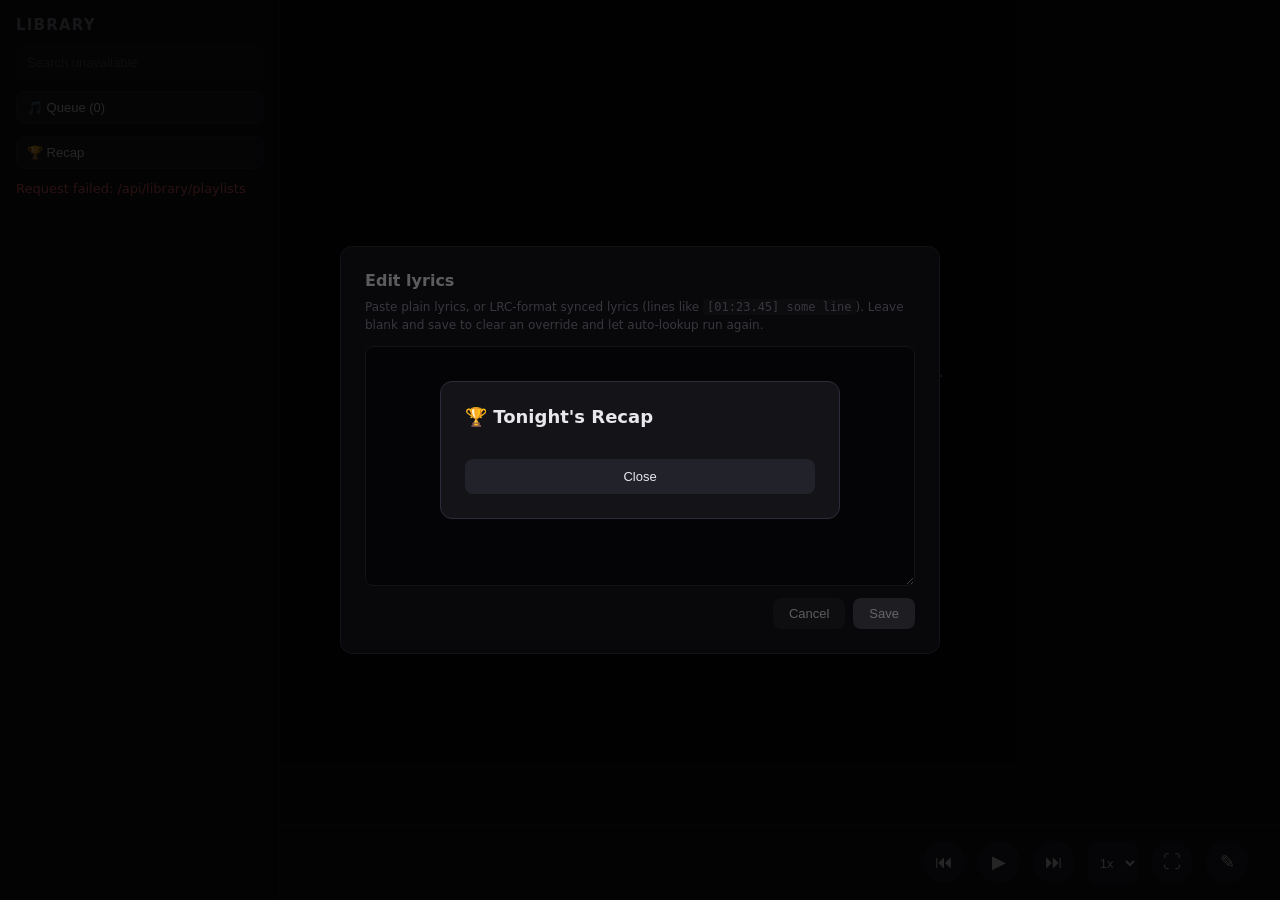
==== frontend/index.html @ 7b5d4d17 "Initial commit: YT Music Karaoke Local karaoke-style player for a YouTube Music library with synced " ====
<!DOCTYPE html>
<html lang="en">
<head>
<meta charset="UTF-8" />
<title>YT Music Karaoke</title>
<link rel="stylesheet" href="style.css" />
</head>
<body>
  <div id="app">
    <aside id="sidebar">
      <h1>Library</h1>
      <input id="search-box" type="text" placeholder="Loading library index…" disabled />
      <button id="queue-btn">🎵 Queue (0)</button>
      <button id="recap-btn">🏆 Recap</button>
      <div id="party-info" hidden>
        📱 Guests: <a id="party-link" href="#" target="_blank"></a>
        <img id="party-qr" alt="QR code to join" />
      </div>
      <div id="library-list">Loading…</div>
    </aside>

    <main id="main">
      <div id="reaction-overlay"></div>

      <div id="lyrics-panel">
        <img id="album-art" hidden />
        <div id="lyrics-status">Pick a track from the library to start.</div>
        <div id="lyrics-lines"></div>
      </div>

      <div id="now-playing">
        <div id="track-info">
          <span id="track-title"></span>
          <span id="track-artist"></span>
        </div>
        <div id="controls">
          <button id="prev-btn">⏮</button>
          <button id="play-btn">▶</button>
          <button id="next-btn">⏭</button>
          <select id="speed-select" title="Playback speed">
            <option value="1" selected>1x</option>
          </select>
          <button id="tv-mode-btn" title="TV mode">⛶</button>
          <button id="edit-lyrics-btn" title="Edit lyrics for this track">✎</button>
        </div>
      </div>

      <div id="yt-player"></div>
    </main>

    <div id="lyrics-edit-overlay" hidden>
      <div id="lyrics-edit-box">
        <h2 id="lyrics-edit-title">Edit lyrics</h2>
        <p id="lyrics-edit-hint">
          Paste plain lyrics, or LRC-format synced lyrics (lines like
          <code>[01:23.45] some line</code>). Leave blank and save to clear an override and
          let auto-lookup run again.
        </p>
        <textarea id="lyrics-edit-textarea" spellcheck="false"></textarea>
        <div id="lyrics-edit-actions">
          <button id="lyrics-edit-cancel">Cancel</button>
          <button id="lyrics-edit-save">Save</button>
        </div>
      </div>
    </div>

    <div id="recap-overlay" hidden>
      <div id="recap-box">
        <h2>🏆 Tonight's Recap</h2>
        <div id="recap-list"></div>
        <button id="recap-close">Close</button>
      </div>
    </div>
  </div>

  <script src="https://www.youtube.com/iframe_api"></script>
  <script src="app.js"></script>
</body>
</html>
---- frontend/style.css ----
* { box-sizing: border-box; }

html, body {
  margin: 0;
  height: 100%;
  background: #0b0b10;
  color: #e8e8ec;
  font-family: "Segoe UI", system-ui, sans-serif;
  overflow: hidden;
}

#app {
  display: flex;
  height: 100vh;
}

#sidebar {
  width: 280px;
  flex-shrink: 0;
  background: #131318;
  border-right: 1px solid #22222a;
  padding: 16px;
  display: flex;
  flex-direction: column;
  overflow: hidden;
}

#sidebar h1 {
  font-size: 15px;
  text-transform: uppercase;
  letter-spacing: 0.08em;
  color: #8a8a99;
  margin: 0 0 12px;
  flex-shrink: 0;
}

#search-box {
  flex-shrink: 0;
  width: 100%;
  margin-bottom: 12px;
  padding: 8px 10px;
  background: #1e1e26;
  border: 1px solid #2c2c3a;
  border-radius: 8px;
  color: #e8e8ec;
  font-size: 13px;
}
#search-box:focus { outline: none; border-color: #4a4a56; }
#search-box::placeholder { color: #6f6f7c; }
#search-box:disabled { opacity: 0.6; }

#queue-btn {
  flex-shrink: 0;
  display: block;
  width: 100%;
  margin-bottom: 12px;
  padding: 8px 10px;
  background: #1e1e26;
  border: 1px solid #2c2c3a;
  color: #e8e8ec;
  border-radius: 8px;
  font-size: 13px;
  cursor: pointer;
  text-align: left;
}

#recap-btn {
  flex-shrink: 0;
  display: block;
  width: 100%;
  margin-bottom: 12px;
  padding: 8px 10px;
  background: #1e1e26;
  border: 1px solid #2c2c3a;
  color: #e8e8ec;
  border-radius: 8px;
  font-size: 13px;
  cursor: pointer;
  text-align: left;
}
#recap-btn:hover { background: #2c2c3a; }

#party-info {
  flex-shrink: 0;
  margin-bottom: 12px;
  padding: 8px 10px;
  background: #1e1e26;
  border-radius: 8px;
  font-size: 12px;
  color: #8a8a99;
  word-break: break-all;
}
#party-info a { color: #7dd3fc; }
#party-qr {
  display: block;
  margin-top: 8px;
  width: 100px;
  height: 100px;
  border-radius: 6px;
  background: #fff;
  padding: 4px;
}

#speed-select {
  background: #22222a;
  border: none;
  color: #e8e8ec;
  font-size: 13px;
  border-radius: 8px;
  padding: 0 8px;
  height: 42px;
  margin-left: 8px;
  cursor: pointer;
}
#queue-btn:hover { background: #2c2c3a; }

#library-list {
  flex: 1;
  overflow-y: auto;
}

.lib-item {
  padding: 10px 12px;
  border-radius: 8px;
  cursor: pointer;
  font-size: 14px;
  margin-bottom: 2px;
}
.lib-item:hover { background: #1e1e26; }
.lib-item.active { background: #2c2c3a; color: #fff; }
.lib-item .count { color: #6f6f7c; font-size: 12px; margin-left: 6px; }

#shuffle-btn {
  display: block;
  width: 100%;
  margin-bottom: 12px;
  padding: 10px;
  background: #2c2c3a;
  color: #e8e8ec;
  border: none;
  border-radius: 8px;
  font-size: 14px;
  cursor: pointer;
}
#shuffle-btn:hover { background: #383848; }

.track-item {
  padding: 8px 12px;
  border-radius: 6px;
  font-size: 13px;
  display: flex;
  align-items: center;
  gap: 4px;
}
.track-item:hover { background: #1e1e26; }
.track-item.playing { color: #7dd3fc; }
.track-item .t-main {
  flex: 1;
  min-width: 0;
  cursor: pointer;
  display: flex;
  justify-content: space-between;
  gap: 8px;
}
.track-item .t-artist { color: #6f6f7c; white-space: nowrap; overflow: hidden; text-overflow: ellipsis; }
.track-item .t-action {
  flex-shrink: 0;
  background: none;
  border: none;
  color: #6f6f7c;
  font-size: 15px;
  line-height: 1;
  cursor: pointer;
  padding: 4px 6px;
  border-radius: 4px;
}
.track-item .t-action:hover { background: #2c2c3a; color: #e8e8ec; }

.back-link {
  display: block;
  margin-bottom: 10px;
  font-size: 12px;
  color: #6f6f7c;
  cursor: pointer;
}

#main {
  flex: 1;
  display: flex;
  flex-direction: column;
  position: relative;
}

#reaction-overlay {
  position: absolute;
  inset: 0;
  pointer-events: none;
  overflow: hidden;
  z-index: 50;
}
.reaction-burst {
  position: absolute;
  left: 50%;
  bottom: 20%;
  font-size: 64px;
  transform: translate(-50%, 0);
  animation: reaction-float 2s ease-out forwards;
}
@keyframes reaction-float {
  0% { opacity: 0; transform: translate(-50%, 0) scale(0.5); }
  15% { opacity: 1; transform: translate(-50%, -40px) scale(1.2); }
  100% { opacity: 0; transform: translate(-50%, -220px) scale(1); }
}

#lyrics-panel {
  flex: 1;
  display: flex;
  flex-direction: column;
  align-items: center;
  justify-content: flex-start;
  overflow-y: auto;
  padding: 40vh 24px;
  text-align: center;
}

#album-art {
  width: 80px;
  height: 80px;
  border-radius: 8px;
  margin-bottom: 20px;
  object-fit: cover;
  transition: width 0.25s ease, height 0.25s ease;
}
body.tv-mode #album-art {
  width: 240px;
  height: 240px;
  margin-bottom: 32px;
}

#lyrics-status {
  color: #6f6f7c;
  font-size: 18px;
}

#lyrics-lines {
  display: flex;
  flex-direction: column;
  gap: 22px;
  max-width: 800px;
}

.lyric-line {
  font-size: 26px;
  font-weight: 600;
  color: #4a4a56;
  transition: color 0.25s ease, transform 0.25s ease;
}

.lyric-line.current {
  color: #ffffff;
  transform: scale(1.06);
}

.lyric-line.past {
  color: #6f6f7c;
}

.lyric-word {
  transition: color 0.15s ease;
}

.lyric-line.current .lyric-word.sung {
  color: #7dd3fc;
}

#now-playing {
  display: flex;
  align-items: center;
  justify-content: space-between;
  padding: 16px 32px;
  background: #131318;
  border-top: 1px solid #22222a;
}

#track-info {
  display: flex;
  flex-direction: column;
  gap: 2px;
}
#track-title { font-size: 15px; font-weight: 600; }
#track-artist { font-size: 13px; color: #8a8a99; }

#controls button {
  background: #22222a;
  border: none;
  color: #e8e8ec;
  font-size: 18px;
  width: 42px;
  height: 42px;
  border-radius: 50%;
  cursor: pointer;
  margin-left: 8px;
}
#controls button:hover { background: #2c2c3a; }

#lyrics-edit-overlay {
  position: fixed;
  inset: 0;
  background: rgba(0, 0, 0, 0.6);
  display: flex;
  align-items: center;
  justify-content: center;
  z-index: 100;
}
#lyrics-edit-box {
  background: #131318;
  border: 1px solid #2c2c3a;
  border-radius: 12px;
  padding: 24px;
  width: min(600px, 90vw);
  max-height: 80vh;
  display: flex;
  flex-direction: column;
}
#lyrics-edit-title { margin: 0 0 8px; font-size: 16px; }
#lyrics-edit-hint { margin: 0 0 12px; font-size: 12px; color: #8a8a99; line-height: 1.5; }
#lyrics-edit-hint code { background: #1e1e26; padding: 1px 4px; border-radius: 4px; }
#lyrics-edit-textarea {
  flex: 1;
  min-height: 240px;
  background: #0b0b10;
  border: 1px solid #2c2c3a;
  border-radius: 8px;
  color: #e8e8ec;
  font-family: "Cascadia Code", Consolas, monospace;
  font-size: 13px;
  padding: 10px;
  resize: vertical;
}
#lyrics-edit-actions {
  display: flex;
  justify-content: flex-end;
  gap: 8px;
  margin-top: 12px;
}
#lyrics-edit-actions button {
  padding: 8px 16px;
  border-radius: 8px;
  border: none;
  cursor: pointer;
  font-size: 13px;
}
#lyrics-edit-cancel { background: #22222a; color: #e8e8ec; }
#lyrics-edit-cancel:hover { background: #2c2c3a; }
#lyrics-edit-save { background: #4a4a56; color: #fff; }
#lyrics-edit-save:hover { background: #5a5a68; }

#recap-overlay {
  position: fixed;
  inset: 0;
  background: rgba(0, 0, 0, 0.6);
  display: flex;
  align-items: center;
  justify-content: center;
  z-index: 100;
}
#recap-box {
  background: #131318;
  border: 1px solid #2c2c3a;
  border-radius: 12px;
  padding: 24px;
  width: min(400px, 90vw);
  max-height: 80vh;
  overflow-y: auto;
}
#recap-box h2 { margin: 0 0 16px; font-size: 18px; }
#recap-list { display: flex; flex-direction: column; gap: 10px; margin-bottom: 16px; }
.recap-row { display: flex; justify-content: space-between; font-size: 14px; }
.recap-row .recap-count { color: #7dd3fc; font-weight: 600; }
#recap-close {
  width: 100%;
  padding: 10px;
  background: #22222a;
  color: #e8e8ec;
  border: none;
  border-radius: 8px;
  cursor: pointer;
  font-size: 13px;
}
#recap-close:hover { background: #2c2c3a; }

#yt-player {
  position: fixed;
  bottom: 86px;
  right: 8px;
  width: 320px;
  height: 180px;
  opacity: 0.95;
  border-radius: 8px;
  overflow: hidden;
}

/* TV mode: hide the browsing chrome, blow up the lyrics, fade controls until hovered */
body.tv-mode #sidebar {
  display: none;
}
body.tv-mode .lyric-line {
  font-size: 44px;
}
body.tv-mode #now-playing {
  opacity: 0.25;
  transition: opacity 0.25s ease;
}
body.tv-mode #now-playing:hover {
  opacity: 1;
}
body.tv-mode #yt-player {
  opacity: 0.4;
  transition: opacity 0.25s ease;
}
body.tv-mode #yt-player:hover {
  opacity: 1;
}
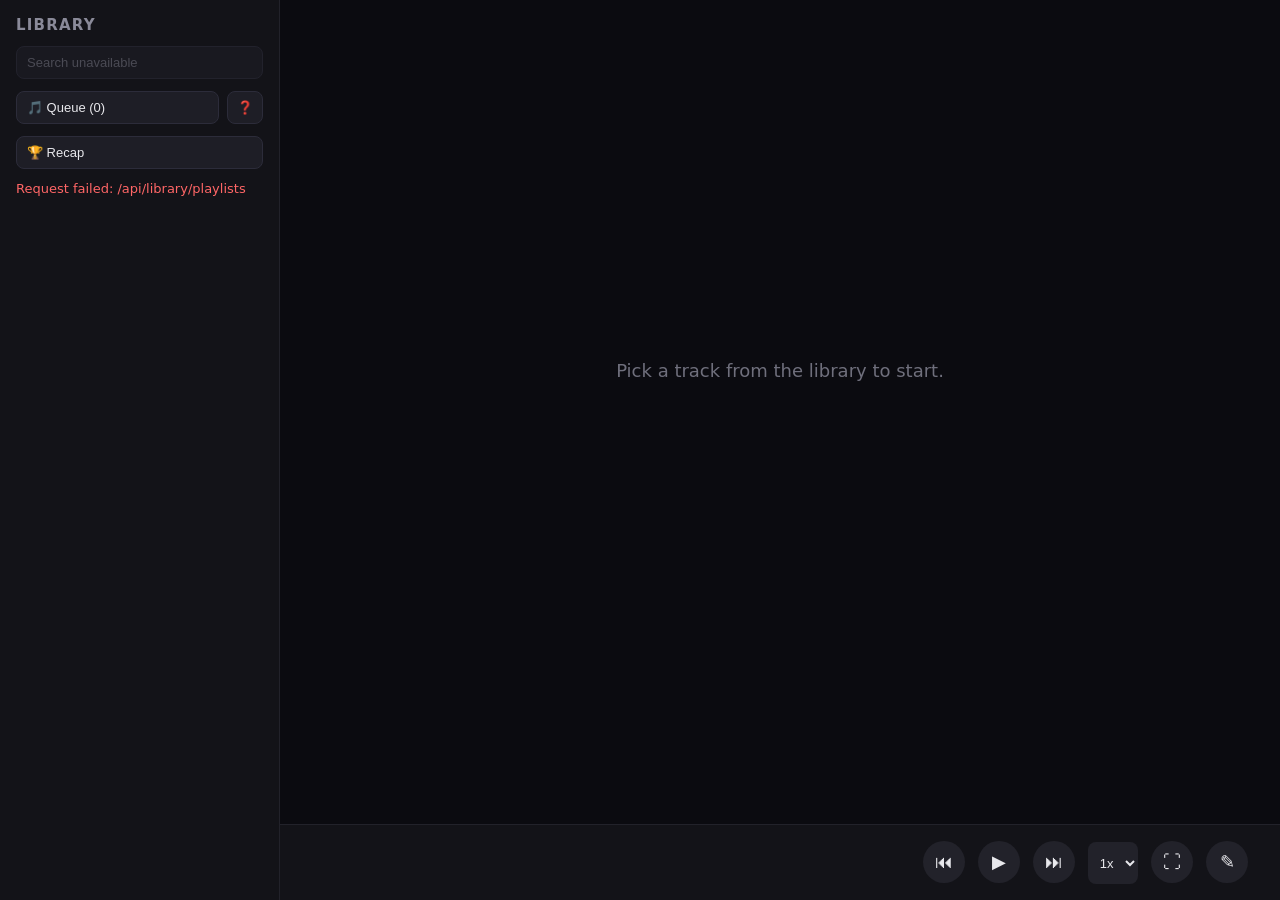
==== commit d1d28a65: "Add first-run tour, README screenshots, and fix overlay visibility bug - Add a first-run tooltip tou" ====
--- a/frontend/index.html
+++ b/frontend/index.html
@@ -10,7 +10,10 @@
     <aside id="sidebar">
       <h1>Library</h1>
       <input id="search-box" type="text" placeholder="Loading library index…" disabled />
-      <button id="queue-btn">🎵 Queue (0)</button>
+      <div id="header-row">
+        <button id="queue-btn">🎵 Queue (0)</button>
+        <button id="help-btn" title="Show the quick tour">❓</button>
+      </div>
       <button id="recap-btn">🏆 Recap</button>
       <div id="party-info" hidden>
         📱 Guests: <a id="party-link" href="#" target="_blank"></a>
@@ -71,6 +74,14 @@
         <button id="recap-close">Close</button>
       </div>
     </div>
+
+    <div id="tour-tooltip" hidden>
+      <div id="tour-text"></div>
+      <div id="tour-actions">
+        <button id="tour-skip">Skip</button>
+        <button id="tour-next">Next</button>
+      </div>
+    </div>
   </div>
 
   <script src="https://www.youtube.com/iframe_api"></script>
--- a/frontend/style.css
+++ b/frontend/style.css
@@ -49,11 +49,15 @@
 #search-box::placeholder { color: #6f6f7c; }
 #search-box:disabled { opacity: 0.6; }
 
+#header-row {
+  display: flex;
+  gap: 8px;
+  margin-bottom: 12px;
+}
+
 #queue-btn {
-  flex-shrink: 0;
-  display: block;
-  width: 100%;
-  margin-bottom: 12px;
+  flex: 1;
+  min-width: 0;
   padding: 8px 10px;
   background: #1e1e26;
   border: 1px solid #2c2c3a;
@@ -63,6 +67,18 @@
   cursor: pointer;
   text-align: left;
 }
+
+#help-btn {
+  flex-shrink: 0;
+  width: 36px;
+  background: #1e1e26;
+  border: 1px solid #2c2c3a;
+  color: #e8e8ec;
+  border-radius: 8px;
+  font-size: 13px;
+  cursor: pointer;
+}
+#help-btn:hover { background: #2c2c3a; }
 
 #recap-btn {
   flex-shrink: 0;
@@ -312,6 +328,9 @@
   justify-content: center;
   z-index: 100;
 }
+#lyrics-edit-overlay[hidden] {
+  display: none;
+}
 #lyrics-edit-box {
   background: #131318;
   border: 1px solid #2c2c3a;
@@ -363,6 +382,9 @@
   align-items: center;
   justify-content: center;
   z-index: 100;
+}
+#recap-overlay[hidden] {
+  display: none;
 }
 #recap-box {
   background: #131318;
@@ -389,6 +411,38 @@
 }
 #recap-close:hover { background: #2c2c3a; }
 
+#tour-tooltip {
+  position: fixed;
+  z-index: 200;
+  max-width: 260px;
+  background: #1e1e26;
+  border: 1px solid #4a4a56;
+  border-radius: 10px;
+  padding: 12px 14px;
+  box-shadow: 0 8px 24px rgba(0, 0, 0, 0.5);
+}
+#tour-text { font-size: 13px; line-height: 1.4; margin-bottom: 10px; }
+#tour-actions { display: flex; justify-content: space-between; gap: 8px; }
+#tour-actions button {
+  background: #2c2c3a;
+  color: #e8e8ec;
+  border: none;
+  border-radius: 6px;
+  padding: 6px 12px;
+  font-size: 12px;
+  cursor: pointer;
+}
+#tour-actions button:hover { background: #383848; }
+#tour-next { background: #4a4a56; }
+#tour-next:hover { background: #5a5a68; }
+
+.tour-highlight {
+  outline: 2px solid #7dd3fc;
+  outline-offset: 2px;
+  position: relative;
+  z-index: 201;
+}
+
 #yt-player {
   position: fixed;
   bottom: 86px;
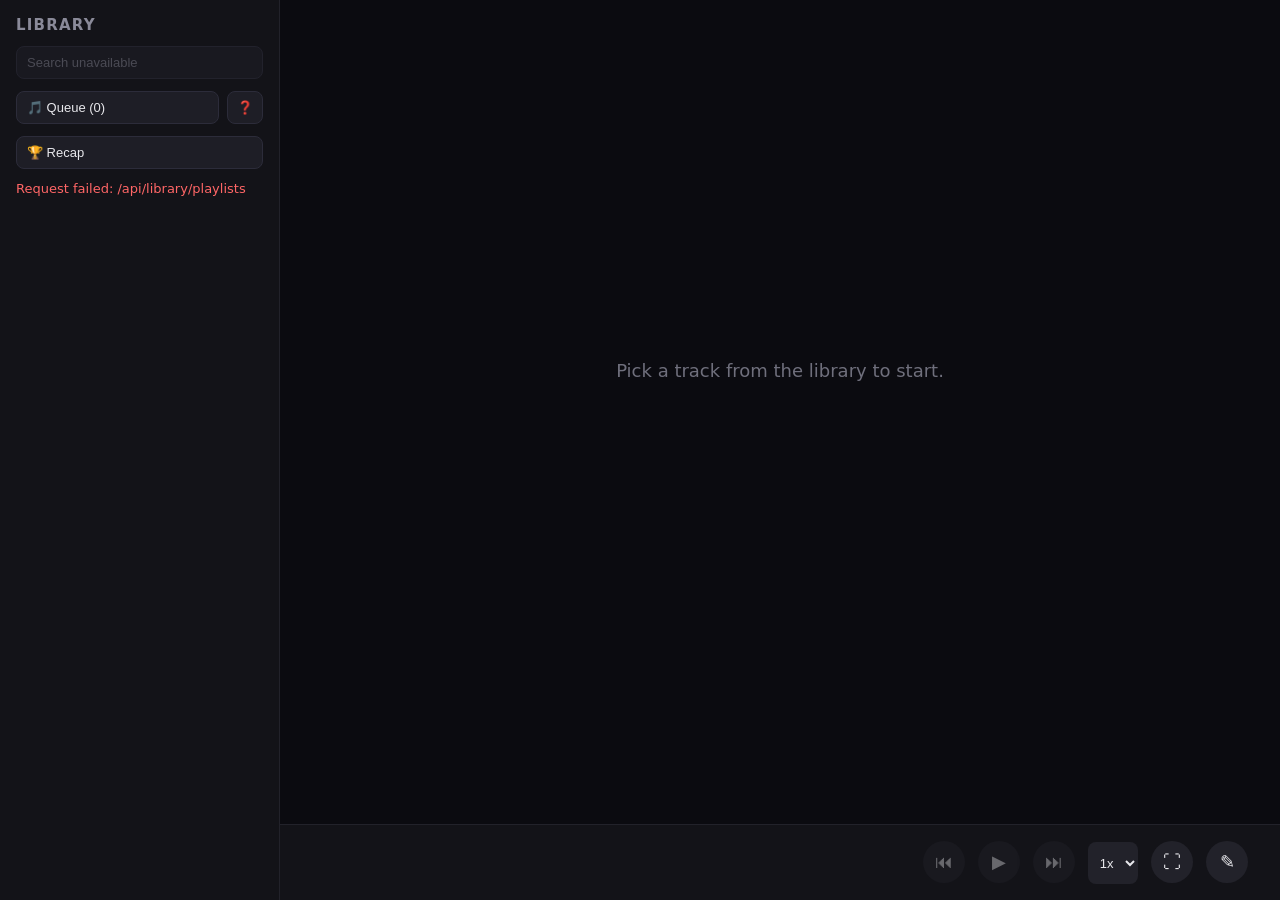
==== commit 3acdee35: "Stop silently ignoring clicks when the player isn't ready Transport buttons (prev/play/next) now sta" ====
--- a/frontend/index.html
+++ b/frontend/index.html
@@ -37,9 +37,9 @@
           <span id="track-artist"></span>
         </div>
         <div id="controls">
-          <button id="prev-btn">⏮</button>
-          <button id="play-btn">▶</button>
-          <button id="next-btn">⏭</button>
+          <button id="prev-btn" disabled title="Waiting for player to load…">⏮</button>
+          <button id="play-btn" disabled title="Waiting for player to load…">▶</button>
+          <button id="next-btn" disabled title="Waiting for player to load…">⏭</button>
           <select id="speed-select" title="Playback speed">
             <option value="1" selected>1x</option>
           </select>
--- a/frontend/style.css
+++ b/frontend/style.css
@@ -318,6 +318,11 @@
   margin-left: 8px;
 }
 #controls button:hover { background: #2c2c3a; }
+#controls button:disabled {
+  opacity: 0.4;
+  cursor: not-allowed;
+}
+#controls button:disabled:hover { background: #22222a; }
 
 #lyrics-edit-overlay {
   position: fixed;
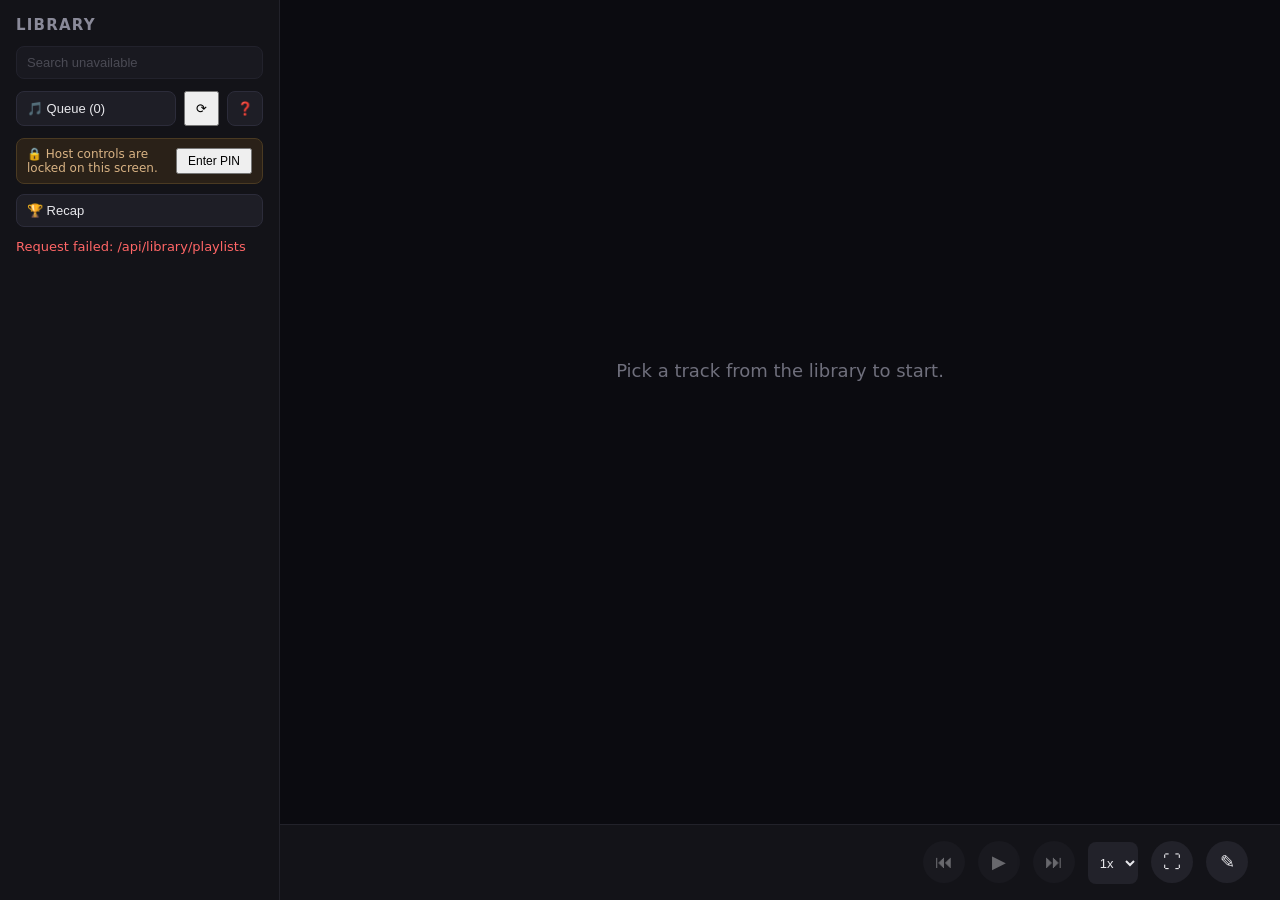
==== commit 9f21b0a4: "Add host lock, fair singer rotation, and uid-addressed queue entries Party mode assumed everyone wou" ====
--- a/frontend/index.html
+++ b/frontend/index.html
@@ -12,7 +12,12 @@
       <input id="search-box" type="text" placeholder="Loading library index…" disabled />
       <div id="header-row">
         <button id="queue-btn">🎵 Queue (0)</button>
+        <button id="refresh-library-btn" title="Re-scan your YouTube Music library">⟳</button>
         <button id="help-btn" title="Show the quick tour">❓</button>
+      </div>
+      <div id="host-lock" hidden>
+        🔒 Host controls are locked on this screen.
+        <button id="host-unlock-btn">Enter PIN</button>
       </div>
       <button id="recap-btn">🏆 Recap</button>
       <div id="party-info" hidden>
@@ -45,6 +50,7 @@
           </select>
           <button id="tv-mode-btn" title="TV mode">⛶</button>
           <button id="edit-lyrics-btn" title="Edit lyrics for this track">✎</button>
+          <span id="lyric-offset" title="Lyric sync offset — [ and ] to nudge, 0 to reset" hidden></span>
         </div>
       </div>
 
--- a/frontend/style.css
+++ b/frontend/style.css
@@ -160,6 +160,20 @@
 }
 #shuffle-btn:hover { background: #383848; }
 
+#clear-queue-btn {
+  display: block;
+  width: 100%;
+  margin-bottom: 12px;
+  padding: 10px;
+  background: #2c1e1e;
+  color: #f2a0a0;
+  border: 1px solid #4a2c2c;
+  border-radius: 8px;
+  font-size: 14px;
+  cursor: pointer;
+}
+#clear-queue-btn:hover { background: #3a2626; }
+
 .track-item {
   padding: 8px 12px;
   border-radius: 6px;
@@ -480,3 +494,72 @@
 body.tv-mode #yt-player:hover {
   opacity: 1;
 }
+
+/* Library re-scan, next to the queue button */
+#refresh-library-btn {
+  flex-shrink: 0;
+  padding: 8px 10px;
+}
+
+#refresh-library-btn:disabled {
+  opacity: 0.5;
+  cursor: default;
+}
+
+/* Shown only on a host screen that isn't the machine running the server */
+#host-lock {
+  display: flex;
+  align-items: center;
+  gap: 8px;
+  margin-bottom: 10px;
+  padding: 8px 10px;
+  background: #2a2118;
+  border: 1px solid #4a3a22;
+  border-radius: 8px;
+  color: #d9b384;
+  font-size: 12px;
+}
+
+/* display:flex above would otherwise beat the UA rule for [hidden], same as
+   the overlays below. */
+#host-lock[hidden] {
+  display: none;
+}
+
+#host-lock button {
+  flex-shrink: 0;
+  margin-left: auto;
+  padding: 4px 10px;
+  font-size: 12px;
+}
+
+/* Singer rotation toggle in the queue view */
+#rotation-btn {
+  width: 100%;
+  margin-bottom: 8px;
+  text-align: left;
+}
+
+#rotation-btn.on {
+  border-color: #3a5a3a;
+  color: #9fd39f;
+}
+
+/* Current lyric sync correction, when there is one */
+#lyric-offset {
+  align-self: center;
+  margin-left: 4px;
+  color: #8a8a99;
+  font-size: 12px;
+  white-space: nowrap;
+}
+
+/* Guest name under an emoji burst */
+.reaction-name {
+  display: block;
+  margin-top: 2px;
+  color: #e8e8ec;
+  font-size: 12px;
+  text-align: center;
+  text-shadow: 0 1px 3px #000;
+}
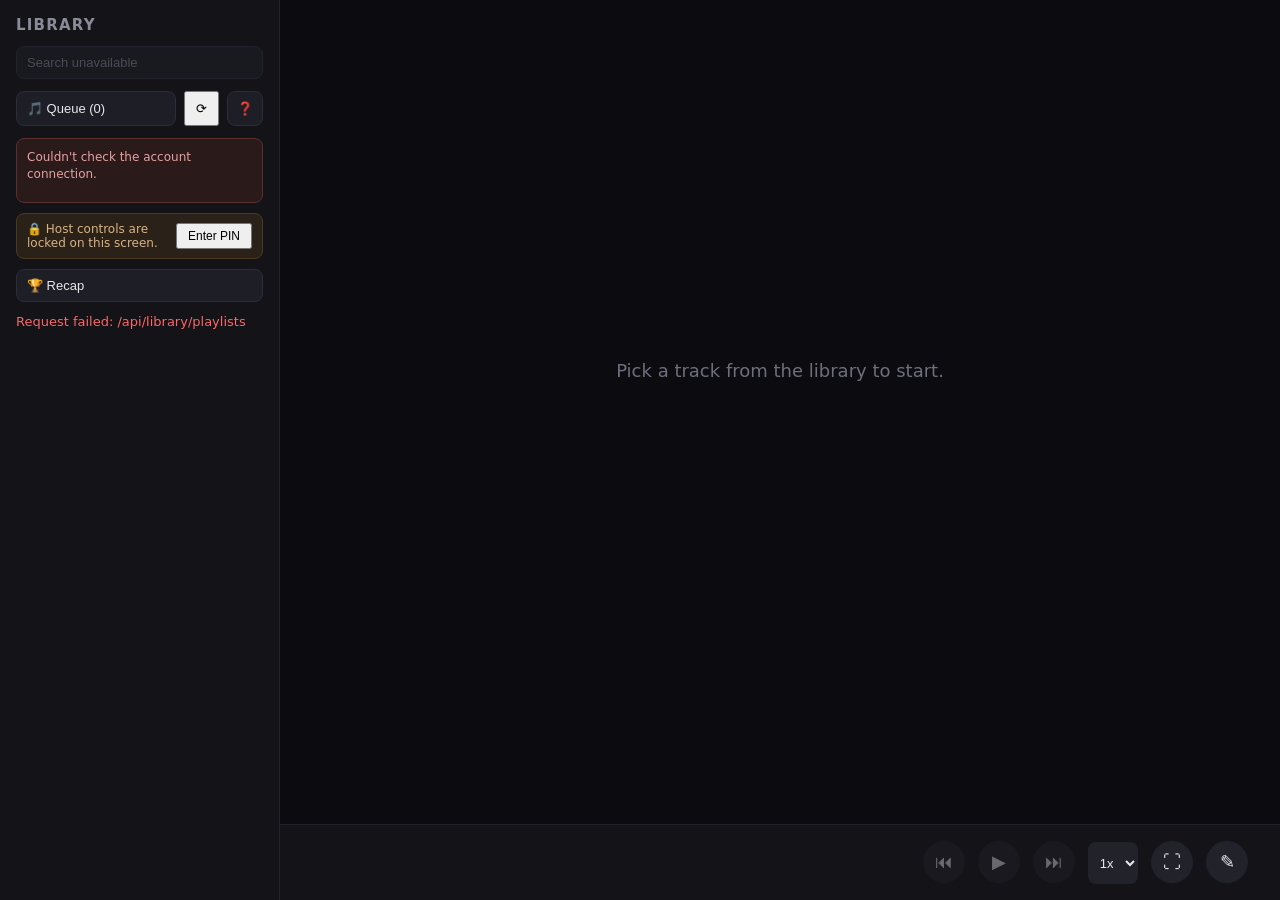
==== commit c7b9b0af: "Detect an expired YouTube Music session and offer to reconnect An expired session didn't fail in any" ====
--- a/frontend/index.html
+++ b/frontend/index.html
@@ -14,6 +14,10 @@
         <button id="queue-btn">🎵 Queue (0)</button>
         <button id="refresh-library-btn" title="Re-scan your YouTube Music library">⟳</button>
         <button id="help-btn" title="Show the quick tour">❓</button>
+      </div>
+      <div id="auth-banner" hidden>
+        <div id="auth-message"></div>
+        <button id="auth-reconnect-btn">Reconnect account</button>
       </div>
       <div id="host-lock" hidden>
         🔒 Host controls are locked on this screen.
--- a/frontend/style.css
+++ b/frontend/style.css
@@ -563,3 +563,35 @@
   text-align: center;
   text-shadow: 0 1px 3px #000;
 }
+
+/* Shown when the YouTube Music session has expired or was never set up. */
+#auth-banner {
+  display: block;
+  margin-bottom: 10px;
+  padding: 10px;
+  background: #2a1a1a;
+  border: 1px solid #5a2f2f;
+  border-radius: 8px;
+  color: #e8a0a0;
+  font-size: 12px;
+  line-height: 1.45;
+}
+
+#auth-banner[hidden] {
+  display: none;
+}
+
+#auth-message {
+  margin-bottom: 8px;
+}
+
+#auth-reconnect-btn {
+  width: 100%;
+  padding: 7px 10px;
+  font-size: 12px;
+}
+
+#auth-reconnect-btn:disabled {
+  opacity: 0.6;
+  cursor: default;
+}
